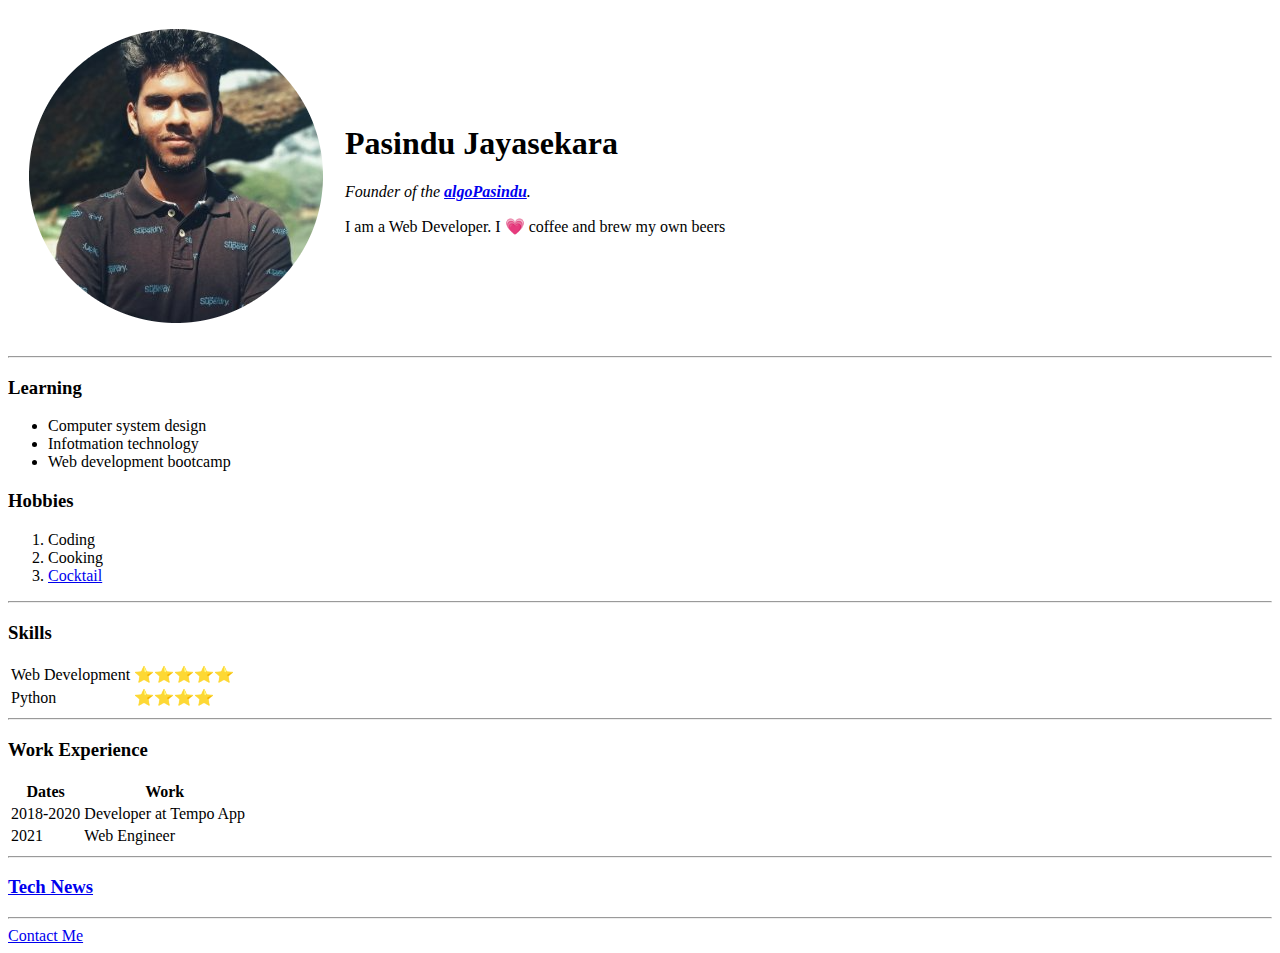
==== HTML-CV/index.html @ 3cab0c9b "Initial commit" ====
<!DOCTYPE html>
<html lang="en">

<head>
    <meta charset="UTF-8" />
    <meta http-equiv="X-UA-Compatible" content="IE=edge" />
    <meta name="viewport" content="width=device-width, initial-scale=1.0" />
    <title>💜 Pasindu's Personal Site</title>
</head>

<body>
    <table cellspacing="20">
        <tr>
            <td><img src="images/pasindu.png" alt="pasindu profile picture" /></td>
            <td>
                <h1>Pasindu Jayasekara</h1>
                <p>
                    <em>Founder of the
                        <strong><a href="https://twitter.com/algoPasindu">algoPasindu</a></strong>.</em>
                </p>
                <p>I am a Web Developer. I 💗 coffee and brew my own beers</p>
            </td>
        </tr>
    </table>
    <hr />

    <h3>Learning</h3>
    <ul>
        <li>Computer system design</li>
        <li>Infotmation technology</li>
        <li>Web development bootcamp</li>
    </ul>

    <h3>Hobbies</h3>
    <ol>
        <li>Coding</li>
        <li>Cooking</li>
        <li><a href="https://en.wikipedia.org/wiki/Cocktail">Cocktail</a></li>
    </ol>
    <hr />

    <h3>Skills</h3>
    <table>
        <tr>
            <td>Web Development</td>
            <td>⭐️⭐️⭐️⭐️⭐️</td>
        </tr>
        <tr>
            <td>Python</td>
            <td>⭐️⭐️⭐️⭐️</td>
        </tr>
    </table>

    <hr />
    <h3>Work Experience</h3>
    <table>
        <thead>
            <tr>
                <th>Dates</th>
                <th>Work</th>
            </tr>
        </thead>
        <tbody>
            <tr>
                <td>2018-2020</td>
                <td>Developer at Tempo App</td>
            </tr>
            <tr>
                <td>2021</td>
                <td>Web Engineer</td>
            </tr>
        </tbody>
    </table>
    <hr />

    <h3><a href="news.html">Tech News</a></h3>
    <hr />
    <a href="contact-me.html">Contact Me</a>
</body>

</html>
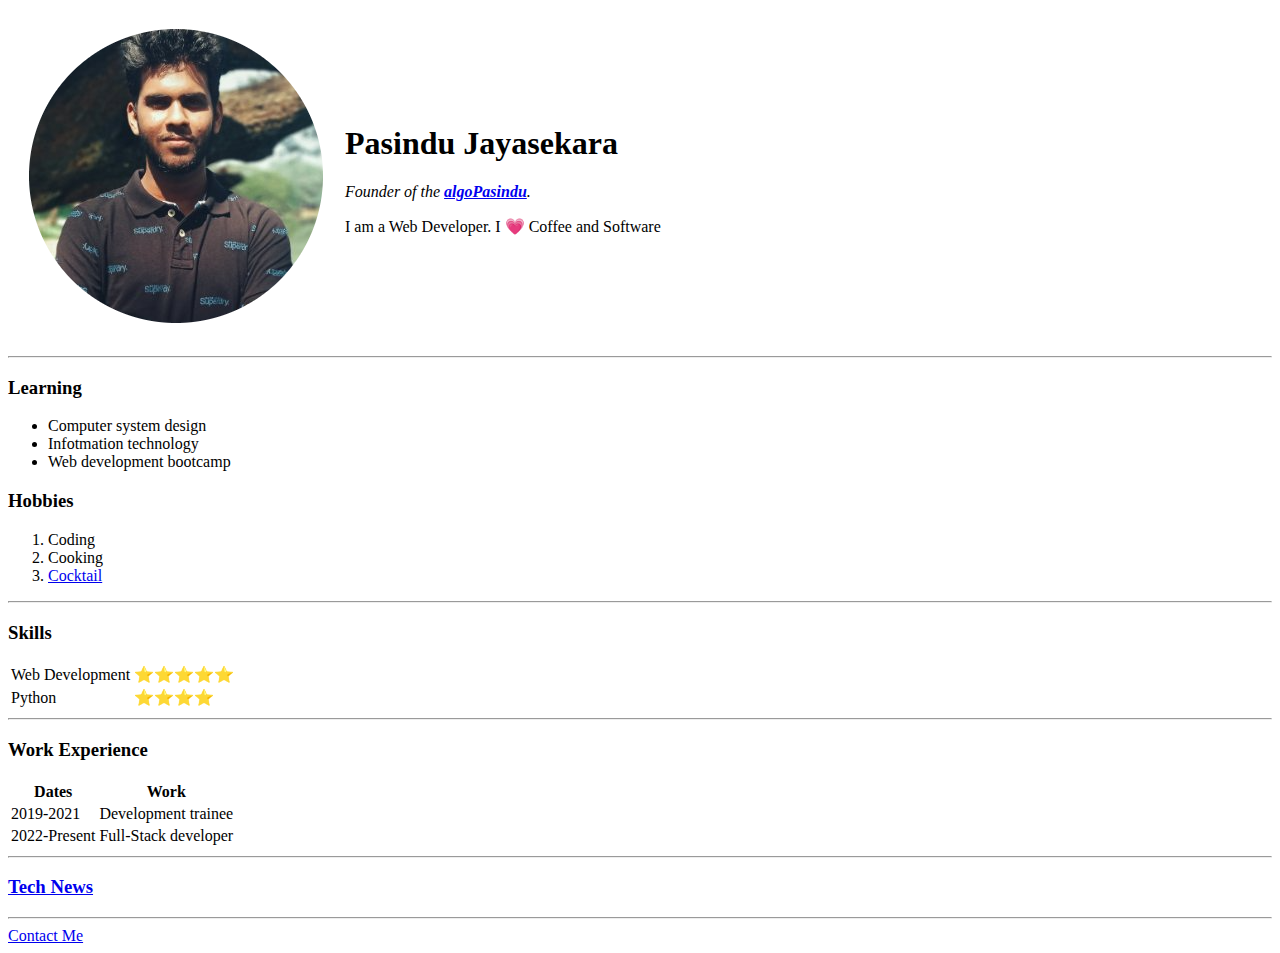
==== commit 892f066c: "Initial commit" ====
--- a/HTML-CV/index.html
+++ b/HTML-CV/index.html
@@ -18,7 +18,7 @@
                     <em>Founder of the
                         <strong><a href="https://twitter.com/algoPasindu">algoPasindu</a></strong>.</em>
                 </p>
-                <p>I am a Web Developer. I 💗 coffee and brew my own beers</p>
+                <p>I am a Web Developer. I 💗 Coffee and Software</p>
             </td>
         </tr>
     </table>
@@ -62,12 +62,12 @@
         </thead>
         <tbody>
             <tr>
-                <td>2018-2020</td>
-                <td>Developer at Tempo App</td>
+                <td>2019-2021</td>
+                <td>Development trainee</td>
             </tr>
             <tr>
-                <td>2021</td>
-                <td>Web Engineer</td>
+                <td>2022-Present</td>
+                <td>Full-Stack developer</td>
             </tr>
         </tbody>
     </table>
@@ -78,4 +78,4 @@
     <a href="contact-me.html">Contact Me</a>
 </body>
 
-</html>+</html>
